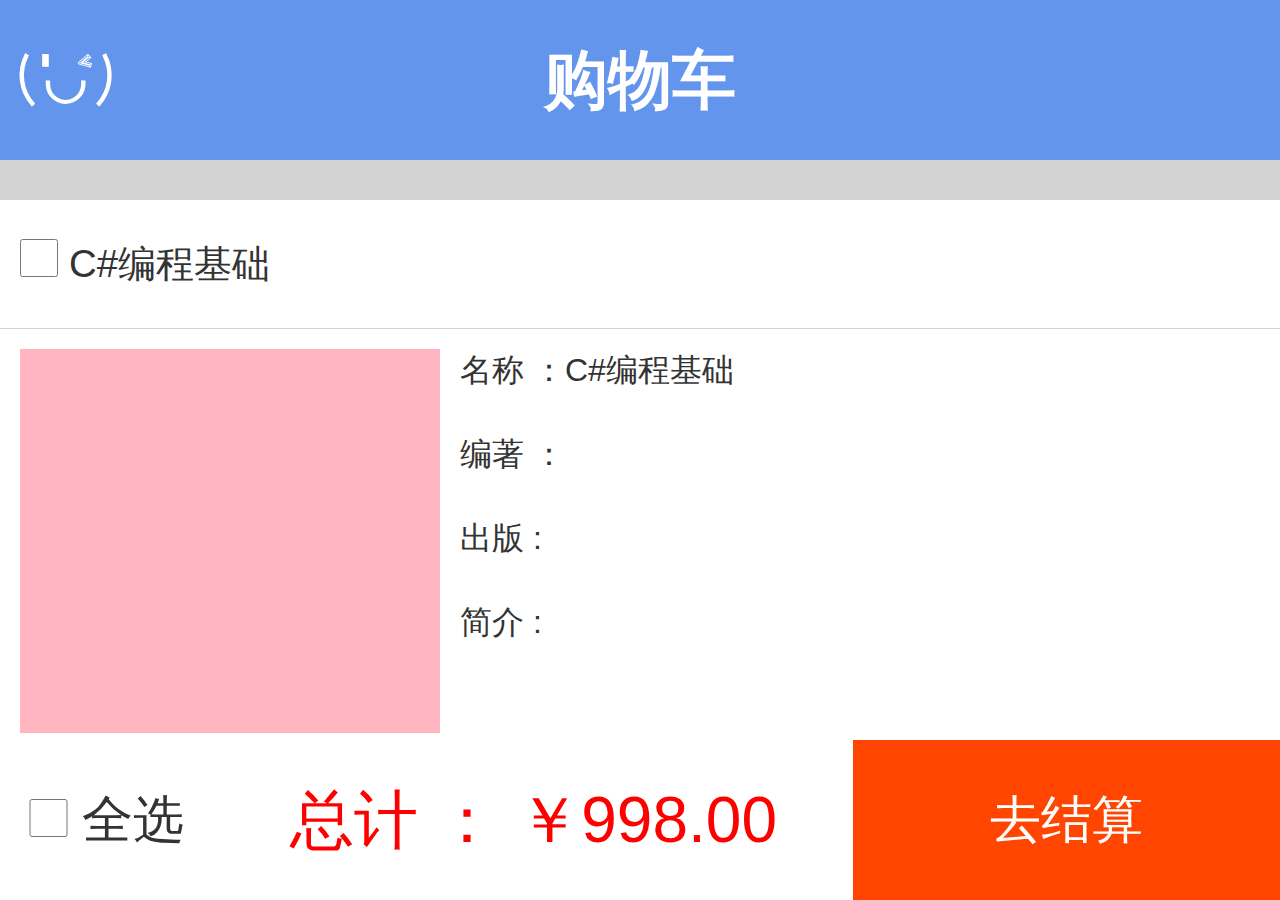
==== pajes/sarts.html @ 288d7dcc "10/16" ====
<!DOCTYPE html>
<html lang="en">
<head>
    <meta charset="UTF-8">
    <meta name="viewport" content="width=device-width, initial-scale=1.0">
    <title>Document</title>
    <link rel="stylesheet" href="../css/reset.css">
    <link rel="stylesheet" href="../css/sarts.css">
    <script>
        (function(){
            console.log(1);
            var dpr, rem, scale;
            var docEl = document.documentElement;
            var fontEl = document.createElement('style');
            var metaEl = document.querySelector('meta[name="viewport"]');
            dpr = window.devicePixelRatio || 1;
            scale = 1 / parseInt(dpr);
            rem = docEl.clientWidth * parseInt(dpr) / 10;
            // 设置viewport，进行缩放，达到高清效果
            metaEl.setAttribute('content', 'width=' + Number(parseInt(dpr) * docEl.clientWidth) + ',initial-scale=' + scale + ',maximum-scale=' + scale + ',minimum-scale=' + scale + ',user-scalable=no');
            // 设置data-dpr属性，留作的css hack之用
            docEl.setAttribute('data-dpr', parseInt(dpr));
            // 设置html的字体
            var fon = 'font-size:' + rem + 'px';
            docEl.setAttribute('style',fon );
            // 动态写入样式
            // docEl.firstElementChild.appendChild(fontEl);
            // fontEl.innerHTML = 'html{font-size:' + rem + 'px!important;}';
            // 给js调用的，某一dpr下rem和px之间的转换函数
            window.rem2px = function(v) {
                v = parseFloat(v);
                return v * rem;
            };
            window.px2rem = function(v) {
                v = parseFloat(v);
                return v / rem;
            };
            window.dpr = dpr;
            window.rem = rem;
        })()
    </script>
</head>
<body>
    <div class="warp flx">
        <header class="hd">
            购物车

            <i class="back iconfont">&#xe619;</i>
        </header>
        <div class="box" id="box">
            <!-- <div class="cardsitem" id="">
                <div class="cds-tit">
                    <label for="gds1">
                        <input type="checkbox" id="gds1">
                        C#编程基础
                    </label>
                </div>
                <div class="cds-detail flx">
                    <div class="cds-img"></div>
                    <div class="cds-txt">
                        <div class="txt-ctt">名称 ：</div>
                        <div class="txt-ctt">编著 ：</div>
                        <div class="txt-ctt">出版 : </div>
                        <div class="txt-ctt">简介 : </div>
                    </div>
                </div>
                <div class="cds-price flx">
                    <div class="cds-pri">定价: ￥88</div>
                    <i class="iconfont cds-del">&#xe61a;</i>
                </div>
                <div class="cds-count flx">
                    <div class="cds-cnt">总计: ￥88</div>
                    <div class="cds-btn flx">
                        <span class="mdf">-</span>
                        <span class="mdf">1</span>
                        <span class="mdf">+</span>
                    </div>
                </div>
            </div> -->
        </div>
        <footer class="ft flx">
            <div class="check">
                <label for="ckall">
                    <input type="checkbox" name="" id="ckall">
                    全选
                </label>
            </div>
            <div class="totalprice" id="totalprice">
                总计 ： ￥998.00
            </div>
            <div class="pay" id="pay">
                去结算
            </div>
        </footer>
    </div>
</body>
    <script src="../js/sarts.js"></script>
</html>
---- css/sarts.css ----
html,body{
    height: 100%;
    width: 100%;
}
@font-face {
    font-family: 'iconfont';
    src: url('./font/iconfont.eot');
    src: url('./font/iconfont.eot?#iefix') format('embedded-opentype'),
        url('./font/iconfont.woff2') format('woff2'),
        url('./font/iconfont.woff') format('woff'),
        url('./font/iconfont.ttf') format('truetype'),
        url('./font/iconfont.svg#iconfont') format('svg');
}
.iconfont {
    font-family: "iconfont" !important;
    font-size: .25rem;
    font-style: normal;
    -webkit-font-smoothing: antialiased;
    -moz-osx-font-smoothing: grayscale;
}
.flx{
    display: flex;
}
.warp{
    width: 100%;
    height: 100%;
    flex-direction: column;
}
input[type=checkbox]{
    width: .3rem;
    height: .3rem;
}
.hd{
    position: relative;
    width: 100%;
    height: 1.25rem;
    line-height: 1.25rem;
    text-align: center;
    background: cornflowerblue;
    color: #fff;
    font-size: .5rem;
    font-weight: 700;
}
.back{
    position: absolute;
    top: 0; bottom: 0;
    left: .15625rem;
    margin: auto;
    font-size: .4rem;
}
.box{
    width: 100%;
    flex: 1;
    overflow-y: auto;
    background: lightgray;
}
.cardsitem{
    width: 100%;
    height: 6.3rem;
    background: #fff;
    margin: .3125rem 0;
}
.cds-tit{
    width: 100%;
    height: 1rem;
    line-height: 1rem;
    text-indent: .15625rem;
    border-bottom: 1px solid lightgray;
    font-size: .3rem;
}
.cds-detail{
    width: 100%;
    height: 3rem;
    padding: .15625rem;
}
.cds-img{
    flex: 1;
    background: lightpink;
}
.cds-txt{
    flex: 2;
    padding-left: .15625rem;
}
.txt-ctt{
    margin-bottom: .3125rem;
    font-size: .25rem;
}
.cds-price{
    justify-content: space-between;
    align-items: center;
}
.cds-pri{
    width: 2.5rem;
    height: 1rem;
    line-height: 1rem;
    text-indent: .3125rem;
    color: red;
    font-size: .4rem;
}
.cds-del{
    width: .5rem;
    height: .5rem;
    line-height: .5rem;
    margin-right: .3125rem;
    border: 1px solid;
}
.cds-count{
    justify-content: space-between;
    align-items: center;
}
.cds-cnt{
    width: 4.5rem;
    height: 1rem;
    line-height: 1rem;
    text-indent: .3125rem;
    color: red;
    font-size: .4rem;
}
.cds-btn{
    width: 1.5rem;
    height: .5rem;
    line-height: .5rem;
    margin-right: .3125rem;
}
.mdf{
    flex: 1;
    line-height: .5rem;
    text-align: center;
    border: 1px solid;
    font-size: .4rem;
}
.ft{
    width: 100%;
    height: 1.25rem;
    background: #fff;
    text-align: center;
}
.check{
    flex: 1;
    line-height: 1.25rem;
    font-size: .4rem;
}
.totalprice{
    flex: 3;
    line-height: 1.25rem;
    color: red;
    font-size: .5rem;
}
.pay{
    flex: 2;
    line-height: 1.25rem;
    background: orangered;
    color: #fff;
    font-size: .4rem;
}
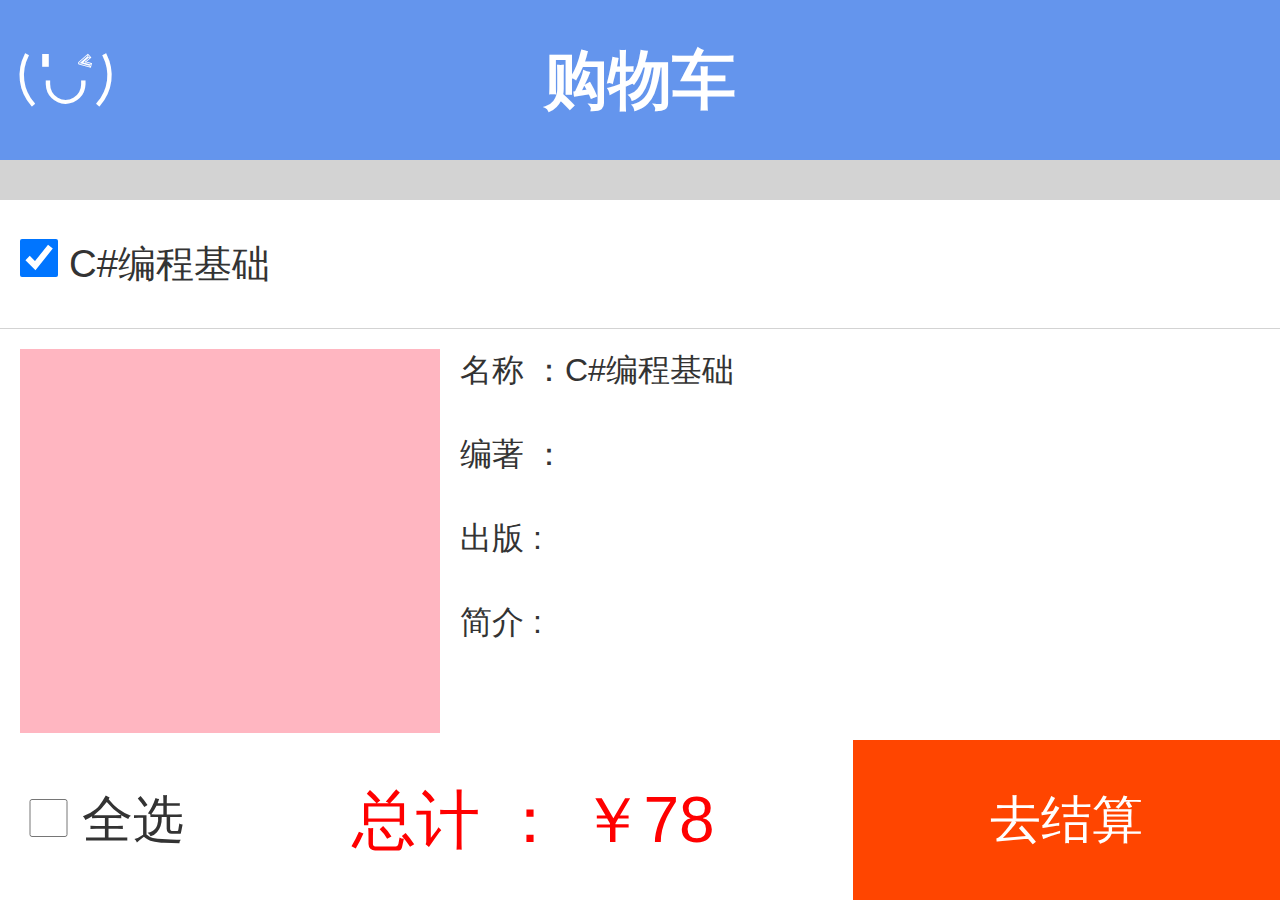
==== commit 231c4fc9: "10/17" ====
--- a/pajes/sarts.html
+++ b/pajes/sarts.html
@@ -86,7 +86,7 @@
                 </label>
             </div>
             <div class="totalprice" id="totalprice">
-                总计 ： ￥998.00
+                总计 ： ￥0
             </div>
             <div class="pay" id="pay">
                 去结算
